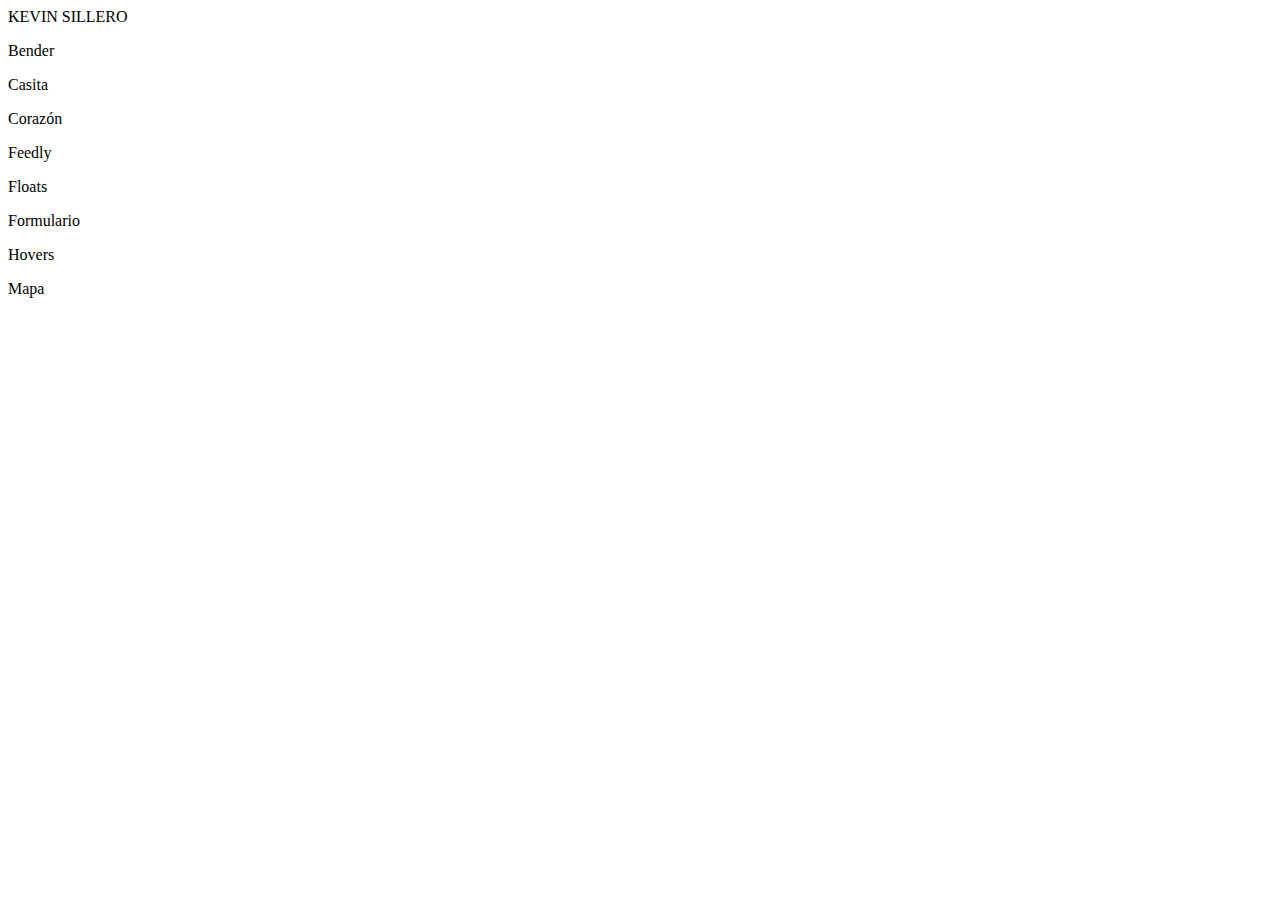
==== index.html @ c90f72b4 "Update index.html" ====
<html>

  <head>
    <meta charset="utf-8">
    <meta lang="es">
    <meta author="kevin">
    <title>GITHUB</title>
    <link rel="stylesheet" href="estils.css">
    <link rel="preconnect" href="https://fonts.gstatic.com">
    <link href="https://fonts.googleapis.com/css2?family=Shadows+Into+Light&display=swap" rel="stylesheet">
  </head>

  <body>
    <div id="nombre">KEVIN SILLERO</div>

    <div class="contenedor">
      <div class="marco"><p id="bender" class="prac">Bender</p></div>
      <div class="marco"><p id="casita" class="prac">Casita</p></div>
      <div class="marco"><p id="corazón" class="prac">Corazón</p></div>
      <div class="marco"><p id="feedly" class="prac">Feedly</p></div>
      <div class="marco"><p id="floats" class="prac">Floats</p></div>
      <div class="marco"><p id="formulario" class="prac">Formulario</p></div>
      <div class="marco"><p id="hovers" class="prac">Hovers</p></div>
      <div class="marco"><p id="mapa" class="prac">Mapa</p></div>




  </body>
</html>
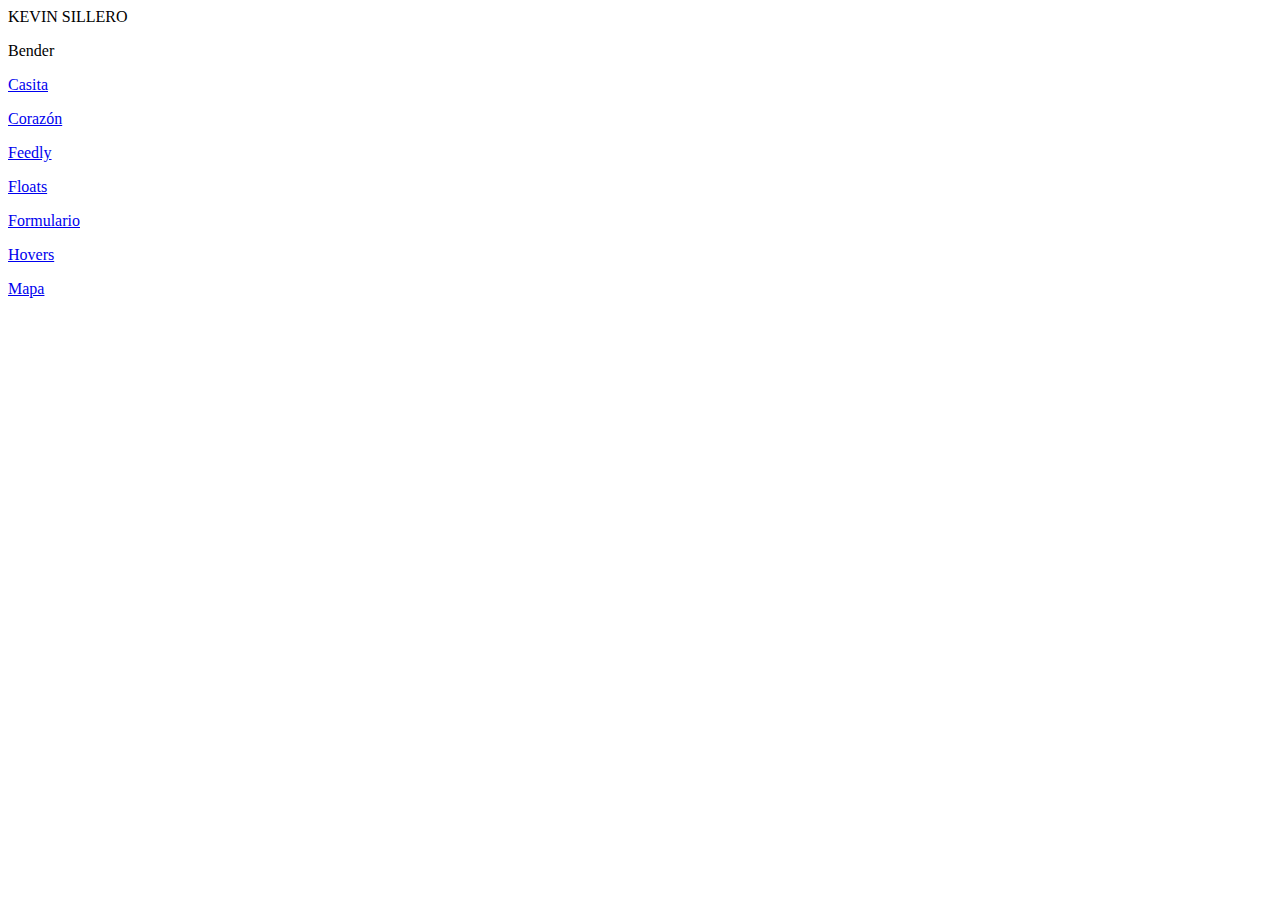
==== commit 7a81f418: "Update index.html" ====
--- a/index.html
+++ b/index.html
@@ -14,14 +14,37 @@
     <div id="nombre">KEVIN SILLERO</div>
 
     <div class="contenedor">
-      <div class="marco"><p id="bender" class="prac">Bender</p></div>
-      <div class="marco"><p id="casita" class="prac">Casita</p></div>
-      <div class="marco"><p id="corazón" class="prac">Corazón</p></div>
-      <div class="marco"><p id="feedly" class="prac">Feedly</p></div>
-      <div class="marco"><p id="floats" class="prac">Floats</p></div>
-      <div class="marco"><p id="formulario" class="prac">Formulario</p></div>
-      <div class="marco"><p id="hovers" class="prac">Hovers</p></div>
-      <div class="marco"><p id="mapa" class="prac">Mapa</p></div>
+      <div class="marco"><p id="bender" class="prac">Bender</p>
+      <a href="https://ksillerocrn.github.io/Portfolio/bender/"</a>
+      </div>
+      
+      <div class="marco"><p id="casita" class="prac">Casita</p>
+      <a href="https://ksillerocrn.github.io/Portfolio/casita/"</a>
+      </div>
+      
+      <div class="marco"><p id="corazón" class="prac">Corazón</p>
+      <a href="https://ksillerocrn.github.io/Portfolio/corazon/"</a>
+      </div>
+      
+      <div class="marco"><p id="feedly" class="prac">Feedly</p>
+      <a href="https://ksillerocrn.github.io/Portfolio/feedly/"</a>
+      </div>
+      
+      <div class="marco"><p id="floats" class="prac">Floats</p>
+      <a href="https://ksillerocrn.github.io/Portfolio/floats/l"</a>
+      </div>
+      
+      <div class="marco"><p id="formulario" class="prac">Formulario</p>
+      <a href="https://ksillerocrn.github.io/Portfolio/formulario/"</a>
+      </div>
+      
+      <div class="marco"><p id="hovers" class="prac">Hovers</p>
+      <a href="https://ksillerocrn.github.io/Portfolio/hovers/"</a>
+      </div>
+      
+      <div class="marco"><p id="mapa" class="prac">Mapa</p>
+      <a href="https://ksillerocrn.github.io/Portfolio/mapa/"</a>
+      </div>
 
 
 
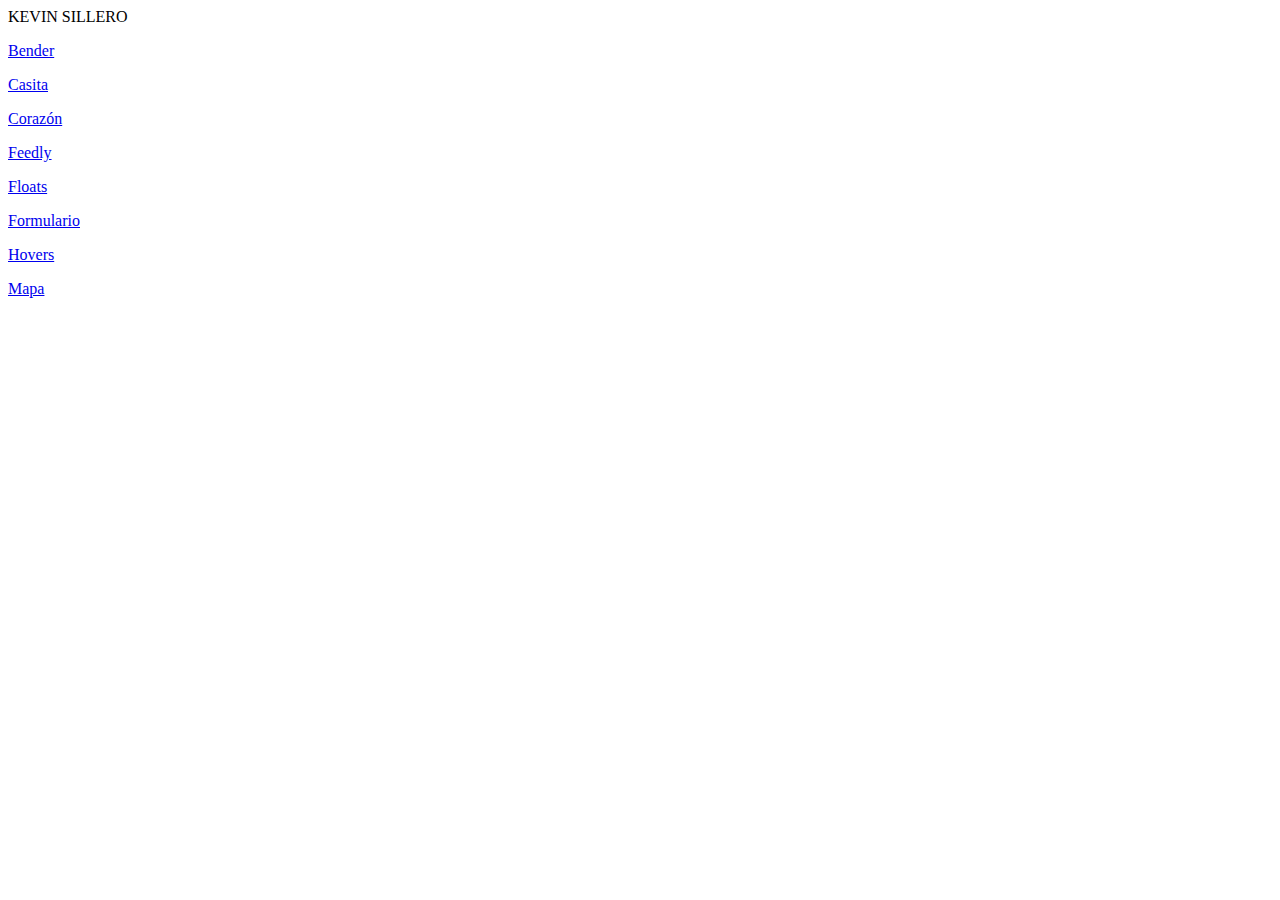
==== commit dc1a69f9: "Update index.html" ====
--- a/index.html
+++ b/index.html
@@ -14,40 +14,21 @@
     <div id="nombre">KEVIN SILLERO</div>
 
     <div class="contenedor">
-      <div class="marco"><p id="bender" class="prac">Bender</p>
-      <a href="https://ksillerocrn.github.io/Portfolio/bender/"</a>
-      </div>
+      <div class="marco"><a href="bender/index.html"</a><p id="bender" class="prac">Bender</p></div>
       
-      <div class="marco"><p id="casita" class="prac">Casita</p>
-      <a href="https://ksillerocrn.github.io/Portfolio/casita/"</a>
-      </div>
+      <div class="marco"><a href="casita/index.html"</a><p id="casita" class="prac">Casita</p></div>
       
-      <div class="marco"><p id="corazón" class="prac">Corazón</p>
-      <a href="https://ksillerocrn.github.io/Portfolio/corazon/"</a>
-      </div>
+      <div class="marco"><a href="corazon/index.html"</a><p id="corazón" class="prac">Corazón</p></div>
       
-      <div class="marco"><p id="feedly" class="prac">Feedly</p>
-      <a href="https://ksillerocrn.github.io/Portfolio/feedly/"</a>
-      </div>
+      <div class="marco"><a href="feedly/index.html"</a><p id="feedly" class="prac">Feedly</p></div>
       
-      <div class="marco"><p id="floats" class="prac">Floats</p>
-      <a href="https://ksillerocrn.github.io/Portfolio/floats/l"</a>
-      </div>
+      <div class="marco"><a href="floats/index.html"</a><p id="floats" class="prac">Floats</p></div>
       
-      <div class="marco"><p id="formulario" class="prac">Formulario</p>
-      <a href="https://ksillerocrn.github.io/Portfolio/formulario/"</a>
-      </div>
+      <div class="marco"><a href="formulario/index.html"</a><p id="formulario" class="prac">Formulario</p></div>
       
-      <div class="marco"><p id="hovers" class="prac">Hovers</p>
-      <a href="https://ksillerocrn.github.io/Portfolio/hovers/"</a>
-      </div>
+      <div class="marco"><a href="hovers/index.html"</a><p id="hovers" class="prac">Hovers</p></div>
       
-      <div class="marco"><p id="mapa" class="prac">Mapa</p>
-      <a href="https://ksillerocrn.github.io/Portfolio/mapa/"</a>
-      </div>
-
-
-
-
+      <div class="marco"><a href="mapa/index.html"</a><p id="mapa" class="prac">Mapa</p></div>
+    </div>
   </body>
 </html>
